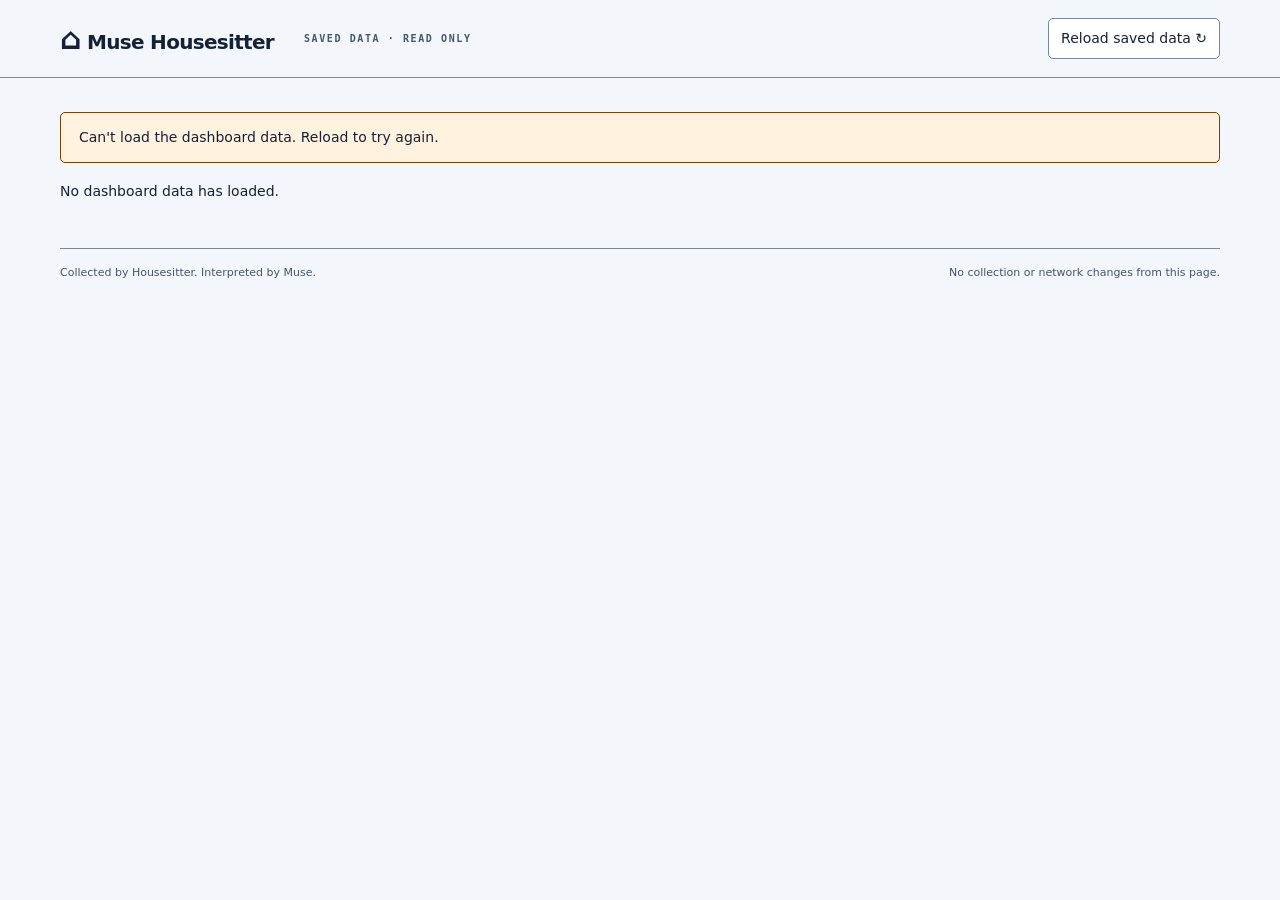
==== web/index.html @ 5214b5a4 "Add the dashboard front end in Slate / Blue The first front end for the read-only dashboard (docs/DA" ====
<!doctype html>
<html lang="en">
  <head>
    <meta charset="utf-8" />
    <meta name="viewport" content="width=device-width,initial-scale=1" />
    <title>Muse Housesitter · Changes</title>
    <link rel="stylesheet" href="dashboard.css" />
    <script defer src="dashboard.js"></script>
  </head>
  <body>
    <a class="skip" href="#content">Skip to dashboard</a>
    <header>
      <a class="brand" href="index.html">⌂ <span>Muse Housesitter</span></a
      ><span class="readonly">SAVED DATA · READ ONLY</span
      ><button id="reload" type="button">Reload saved data ↻</button>
    </header>
    <main id="content" tabindex="-1">
      <div id="load-error" role="alert"></div>
      <div id="dashboard" aria-live="polite"><p>Loading saved snapshots…</p></div>
    </main>
    <footer>
      Collected by Housesitter. Interpreted by Muse.
      <span>No collection or network changes from this page.</span>
    </footer>
  </body>
</html>
---- web/dashboard.css ----
:root {
  color-scheme: light dark;
  --bg: #f3f6fa;
  --paper: #ffffff;
  --ink: #152235;
  --muted: #45566d;
  --line: #78879a;
  --accent: #174ea6;
  --tint: #e7effb;
  --warn: #824100;
  --warning-bg: #fff2df;
}
* {
  box-sizing: border-box;
}
body {
  margin: 0;
  background: var(--bg);
  color: var(--ink);
  font-family:
    system-ui,
    -apple-system,
    BlinkMacSystemFont,
    "Segoe UI",
    sans-serif;
  font-size: 14px;
  line-height: 1.5;
}
header {
  height: 78px;
  border-bottom: 1px solid var(--line);
  display: flex;
  align-items: center;
  gap: 30px;
  padding: 0 max(24px, calc((100vw - 1160px) / 2));
}
.brand {
  color: var(--ink);
  font-weight: 700;
  font-size: 20px;
  letter-spacing: -0.7px;
  text-decoration: none;
  white-space: nowrap;
}
.brand:first-letter {
  font-size: 30px;
}
.readonly,
.eyebrow {
  font:
    600 10px/1.4 ui-monospace,
    monospace;
  letter-spacing: 1.6px;
  color: var(--muted);
}
header button {
  margin-left: auto;
}
button,
input {
  font: inherit;
  color: inherit;
  background: var(--paper);
  border: 1px solid var(--line);
  border-radius: 5px;
  padding: 9px 12px;
}
button {
  cursor: pointer;
}
button:hover {
  border-color: var(--accent);
}
:focus-visible {
  outline: 3px solid var(--accent);
  outline-offset: 4px;
}
.skip {
  position: absolute;
  top: -100px;
}
.skip:focus {
  top: 0;
  background: var(--paper);
  padding: 14px;
  z-index: 3;
}
main {
  max-width: 1160px;
  margin: 0 auto;
  padding: 34px 0;
}
h1 {
  font-family: Georgia, serif;
  font-size: 48px;
  font-weight: 400;
  line-height: 1.1;
  letter-spacing: -1.8px;
  margin: 9px 0 12px;
}
h2 {
  font-size: 22px;
  letter-spacing: -0.6px;
  margin: 0 0 14px;
}
h3 {
  font-size: 17px;
  margin: 0;
}
p {
  margin: 5px 0 12px;
}
.intro {
  display: flex;
  justify-content: space-between;
  align-items: end;
  gap: 20px;
  margin-bottom: 25px;
}
.age {
  text-align: right;
  white-space: nowrap;
  color: var(--muted);
}
.age strong {
  display: block;
  color: var(--accent);
  font-size: 19px;
}
.muted {
  color: var(--muted);
}
.snapshots {
  display: grid;
  grid-template-columns: 1fr 1fr;
  border: 1px solid var(--line);
  border-radius: 8px;
  overflow: hidden;
  margin-bottom: 24px;
  background: var(--paper);
}
.snapshot {
  padding: 18px 24px;
  min-width: 0;
}
.snapshot:last-child {
  background: var(--tint);
  border-left: 1px solid var(--line);
}
.snapshot strong {
  display: block;
  font-size: 17px;
  margin: 5px 0;
  overflow-wrap: anywhere;
}
.time {
  font:
    12px ui-monospace,
    monospace;
  color: var(--muted);
}
.stats {
  display: flex;
  gap: 26px;
  padding: 0 0 25px;
  flex-wrap: wrap;
}
.stat strong {
  font-family: Georgia, serif;
  font-size: 34px;
  font-weight: 400;
  margin-right: 7px;
}
.stat {
  color: var(--muted);
}
.stat strong {
  color: var(--ink);
}
.primary-grid {
  display: grid;
  grid-template-columns: minmax(0, 1fr) 285px;
  gap: 24px;
}
.panel {
  background: var(--paper);
  border: 1px solid var(--line);
  border-radius: 8px;
  padding: 22px;
  margin-bottom: 24px;
  min-width: 0;
}
.panel-title {
  display: flex;
  justify-content: space-between;
  align-items: baseline;
  gap: 16px;
}
.count {
  font:
    12px ui-monospace,
    monospace;
  color: var(--muted);
}
.change {
  border-top: 1px solid var(--line);
  padding: 16px 0;
}
.change:last-child {
  padding-bottom: 0;
}
.device-head {
  display: flex;
  align-items: center;
  justify-content: space-between;
  gap: 12px;
}
.device-head h3 {
  overflow-wrap: anywhere;
}
.tag {
  font:
    10px ui-monospace,
    monospace;
  border: 1px solid var(--line);
  padding: 3px 7px;
  border-radius: 3px;
  white-space: nowrap;
}
.route {
  font-size: 12px;
  color: var(--muted);
  overflow-wrap: anywhere;
  margin: 5px 0 10px;
}
.metrics {
  display: flex;
  gap: 32px;
  flex-wrap: wrap;
}
.metric small {
  display: block;
  color: var(--muted);
  font-size: 10px;
  text-transform: uppercase;
  letter-spacing: 0.6px;
}
.metric strong {
  font-size: 17px;
  font-weight: 500;
  font-variant-numeric: tabular-nums;
}
.metric .before {
  color: var(--muted);
}
.reference {
  font-size: 12px;
  color: var(--accent);
}
.note {
  border-top: 3px solid var(--accent);
}
.note p {
  white-space: pre-wrap;
  overflow-wrap: anywhere;
}
.aside-note {
  font-size: 12px;
  color: var(--muted);
}
.still {
  padding: 12px 0;
  border-top: 1px solid var(--line);
  overflow-wrap: anywhere;
}
.still strong {
  display: block;
}
.notice {
  border: 1px solid var(--warn);
  background: var(--warning-bg);
  padding: 14px 18px;
  margin-bottom: 18px;
  border-radius: 5px;
  overflow-wrap: anywhere;
}
.notice strong {
  display: block;
}
.history {
  display: flex;
  overflow-x: auto;
  gap: 0;
  padding: 8px 0 15px;
  list-style: none;
  margin: 0;
}
.history li {
  flex: 0 0 190px;
  padding: 16px 18px 0 0;
  border-top: 2px solid var(--line);
  position: relative;
}
.history li:before {
  content: "";
  position: absolute;
  top: -5px;
  left: 0;
  width: 8px;
  height: 8px;
  border-radius: 50%;
  background: var(--accent);
}
.history strong {
  display: block;
  font-size: 12px;
  overflow-wrap: anywhere;
}
.history .time {
  font-size: 10px;
}
.history p {
  font-size: 11px;
  color: var(--muted);
}
.ap-grid {
  display: grid;
  grid-template-columns: repeat(auto-fit, minmax(260px, 1fr));
  gap: 15px;
}
.ap {
  border: 1px solid var(--line);
  padding: 18px;
  border-radius: 5px;
  overflow-wrap: anywhere;
}
.ap .radio {
  margin-top: 12px;
  padding-top: 10px;
  border-top: 1px solid var(--line);
  font-size: 12px;
}
.radio strong {
  display: block;
}
.table-wrap {
  overflow-x: auto;
}
table {
  border-collapse: collapse;
  width: 100%;
  font-size: 12px;
}
th {
  text-align: left;
  font-size: 10px;
  text-transform: uppercase;
  letter-spacing: 0.5px;
  color: var(--muted);
}
td,
th {
  padding: 12px 10px;
  border-bottom: 1px solid var(--line);
  vertical-align: top;
}
td:first-child {
  min-width: 160px;
  max-width: 230px;
  overflow-wrap: anywhere;
}
td {
  min-width: 100px;
  overflow-wrap: anywhere;
}
td strong {
  display: block;
}
td small {
  display: block;
  color: var(--muted);
}
details {
  margin-top: 10px;
}
summary {
  cursor: pointer;
  color: var(--accent);
}
.search {
  display: flex;
  gap: 14px;
  align-items: center;
  margin-bottom: 15px;
  flex-wrap: wrap;
}
.search input {
  width: 260px;
  max-width: 100%;
}
.pagination {
  display: flex;
  align-items: center;
  gap: 15px;
  margin-top: 16px;
}
.glossary {
  display: grid;
  grid-template-columns: 1fr 1fr;
  gap: 10px 28px;
}
.glossary p {
  font-size: 12px;
}
.empty {
  padding: 65px 30px;
  text-align: center;
}
.empty h2 {
  font-family: Georgia, serif;
  font-size: 30px;
}
.source {
  font-size: 11px;
  color: var(--muted);
  overflow-wrap: anywhere;
}
footer {
  max-width: 1160px;
  margin: 0 auto 25px;
  color: var(--muted);
  font-size: 11px;
  border-top: 1px solid var(--line);
  padding-top: 16px;
  display: flex;
  justify-content: space-between;
  gap: 15px;
}
.eink-only {
  display: none;
}
@media (prefers-color-scheme: dark) {
  :root {
    color-scheme: light dark;
    --bg: #101925;
    --paper: #172334;
    --ink: #f1f6ff;
    --muted: #b1c2d8;
    --line: #8293a9;
    --accent: #8bbcff;
    --tint: #21334b;
    --warn: #ffc078;
    --warning-bg: #332819;
  }
}
@media (max-width: 1208px) {
  main,
  footer {
    margin-left: 24px;
    margin-right: 24px;
  }
}
@media (max-width: 700px) {
  header {
    height: auto;
    min-height: 72px;
    padding: 15px 20px;
    gap: 12px;
    flex-wrap: wrap;
  }
  .brand {
    font-size: 17px;
  }
  .readonly {
    display: none;
  }
  header button {
    font-size: 11px;
    padding: 7px;
  }
  main {
    margin: 0;
    padding: 25px 18px;
  }
  h1 {
    font-size: 38px;
  }
  .intro {
    align-items: start;
    flex-direction: column;
    gap: 8px;
  }
  .age {
    text-align: left;
  }
  .age strong {
    display: inline;
    margin-right: 8px;
    font-size: 14px;
  }
  .snapshots {
    grid-template-columns: 1fr;
  }
  .snapshot {
    padding: 16px;
  }
  .snapshot:last-child {
    border-left: 0;
    border-top: 1px solid var(--line);
  }
  .stats {
    gap: 14px;
  }
  .stat {
    font-size: 12px;
  }
  .stat strong {
    font-size: 26px;
  }
  .primary-grid {
    grid-template-columns: 1fr;
    gap: 0;
  }
  .panel {
    padding: 18px;
  }
  .metrics {
    gap: 20px;
  }
  .metric strong {
    font-size: 15px;
  }
  .glossary {
    grid-template-columns: 1fr;
  }
  footer {
    flex-direction: column;
    margin: 0 18px 20px;
  }
  .panel-title {
    flex-wrap: wrap;
    gap: 0;
  }
  .ap-grid {
    grid-template-columns: 1fr;
  }
}
/* Intrinsic text widths must never widen a grid or the page. */
#dashboard,
.primary-grid > *,
.intro > *,
.device-head > *,
.metrics > *,
.ap-grid > * {
  min-width: 0;
}
#dashboard {
  overflow-wrap: anywhere;
}
.device-head {
  flex-wrap: wrap;
}
.age {
  white-space: normal;
}
.snapshot .time {
  display: block;
}
.ap-grid {
  grid-template-columns: repeat(auto-fit, minmax(min(260px, 100%), 1fr));
}
.pagination {
  flex-wrap: wrap;
  gap: 10px;
}
@media (max-width: 700px) {
  .age span {
    display: block;
  }
  .tag {
    white-space: normal;
  }
  .panel {
    padding: 16px;
  }
  .search input {
    min-width: 0;
  }
}
.ap-clients h4 {
  font-size: 12px;
  margin: 18px 0 8px;
  color: var(--muted);
}
.ap-client {
  border-top: 1px solid var(--line);
  padding: 10px 0;
  font-size: 12px;
}
.ap-client strong {
  font-size: 14px;
  display: block;
}
.table-wrap table {
  min-width: 1200px;
  table-layout: fixed;
}

/* Keep the keyboard skip link inside the accessible palette. */
.skip {
  color: var(--accent);
}
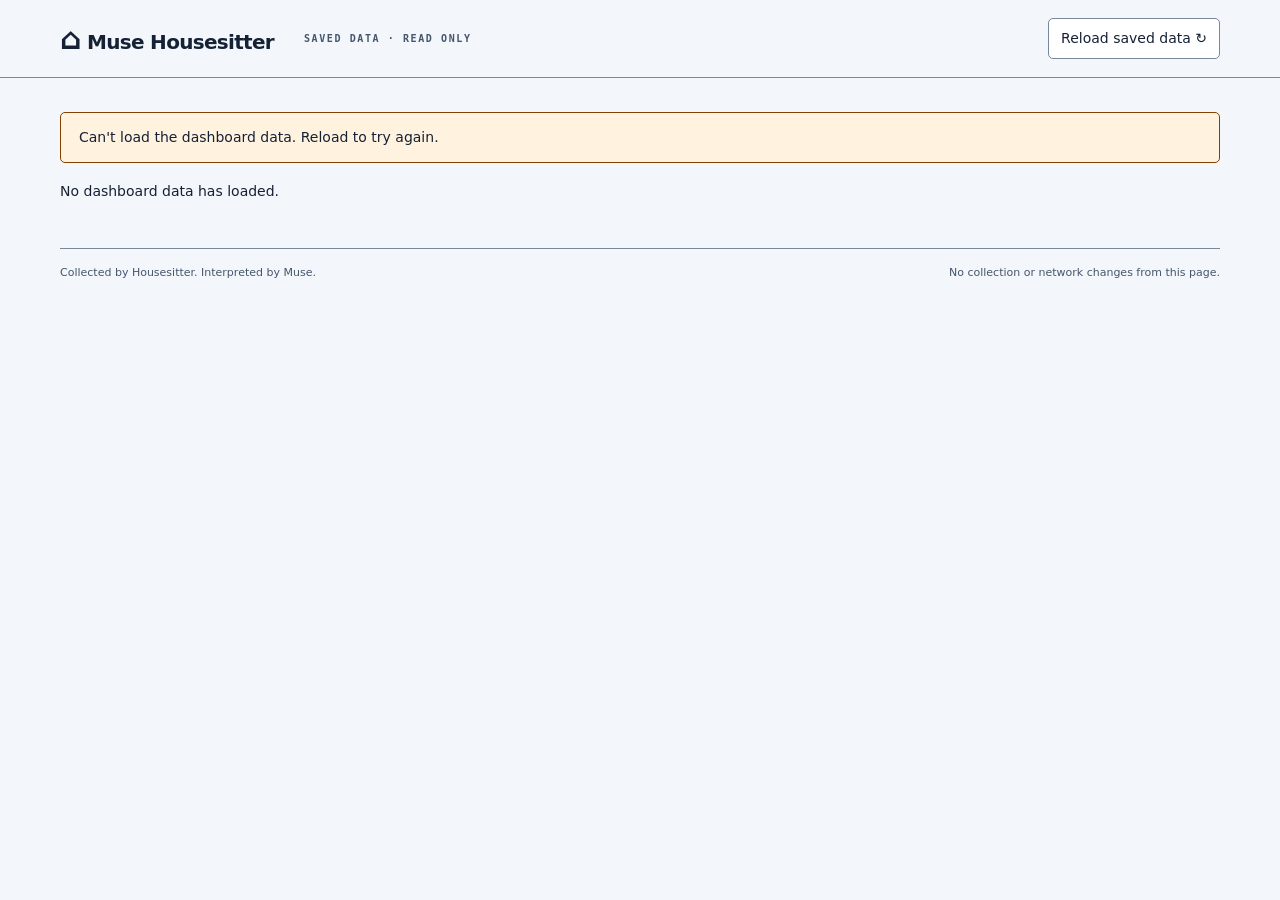
==== commit cc1c85ef: "Declare an empty icon so browsers don't request /favicon.ico Google Chrome requests /favicon.ico on " ====
--- a/web/index.html
+++ b/web/index.html
@@ -4,6 +4,9 @@
     <meta charset="utf-8" />
     <meta name="viewport" content="width=device-width,initial-scale=1" />
     <title>Muse Housesitter · Changes</title>
+    <!-- An empty inline icon: without one, browsers request /favicon.ico,
+         which the server does not serve, and log a 404 on every visit. -->
+    <link rel="icon" href="data:," />
     <link rel="stylesheet" href="dashboard.css" />
     <script defer src="dashboard.js"></script>
   </head>
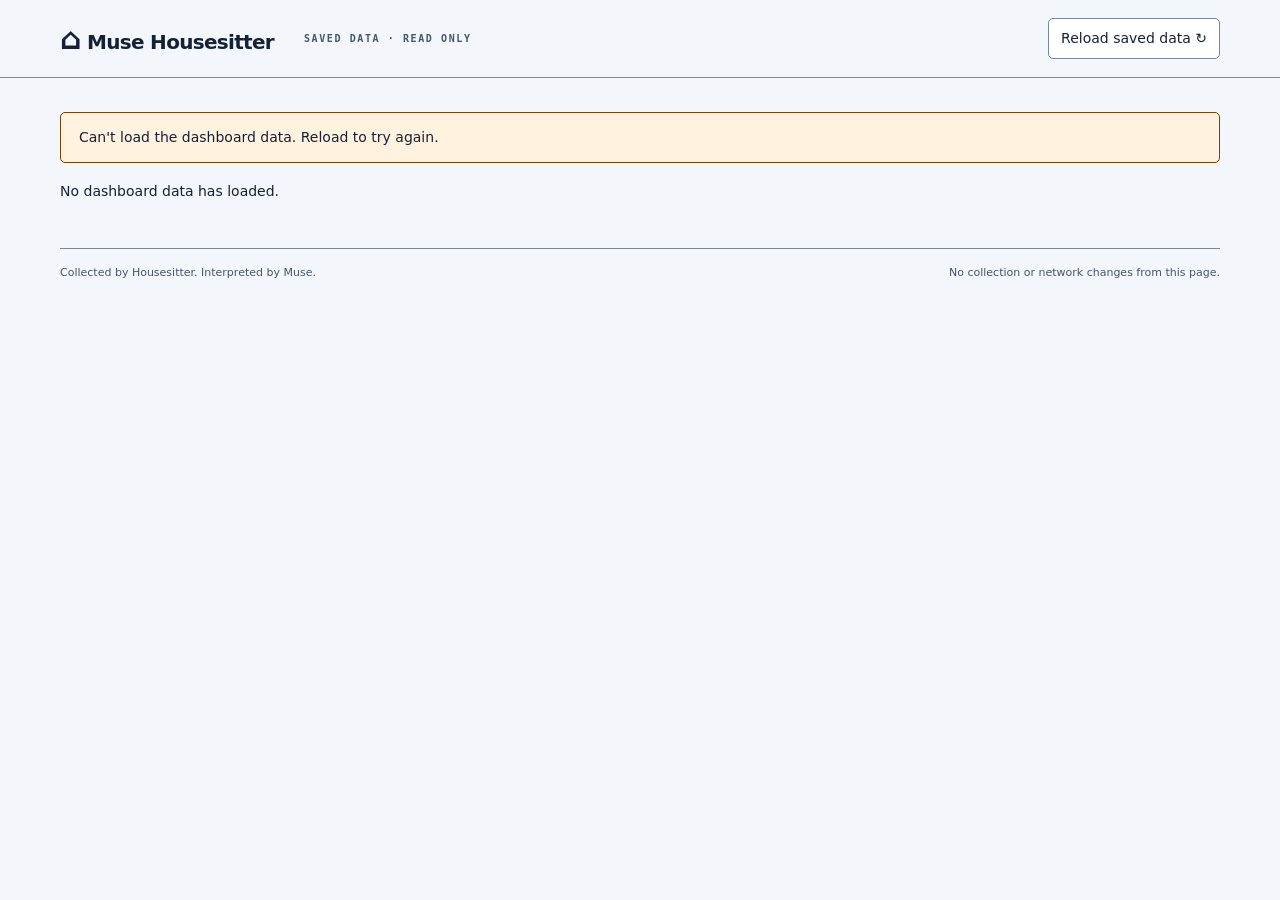
==== commit ae8a37c9: "Round long numbers on the dashboard pages (#41) Real saved snapshots carry values like 14.2857142857" ====
--- a/web/index.html
+++ b/web/index.html
@@ -8,6 +8,7 @@
          which the server does not serve, and log a 404 on every visit. -->
     <link rel="icon" href="data:," />
     <link rel="stylesheet" href="dashboard.css" />
+    <script defer src="format.js"></script>
     <script defer src="dashboard.js"></script>
   </head>
   <body>
